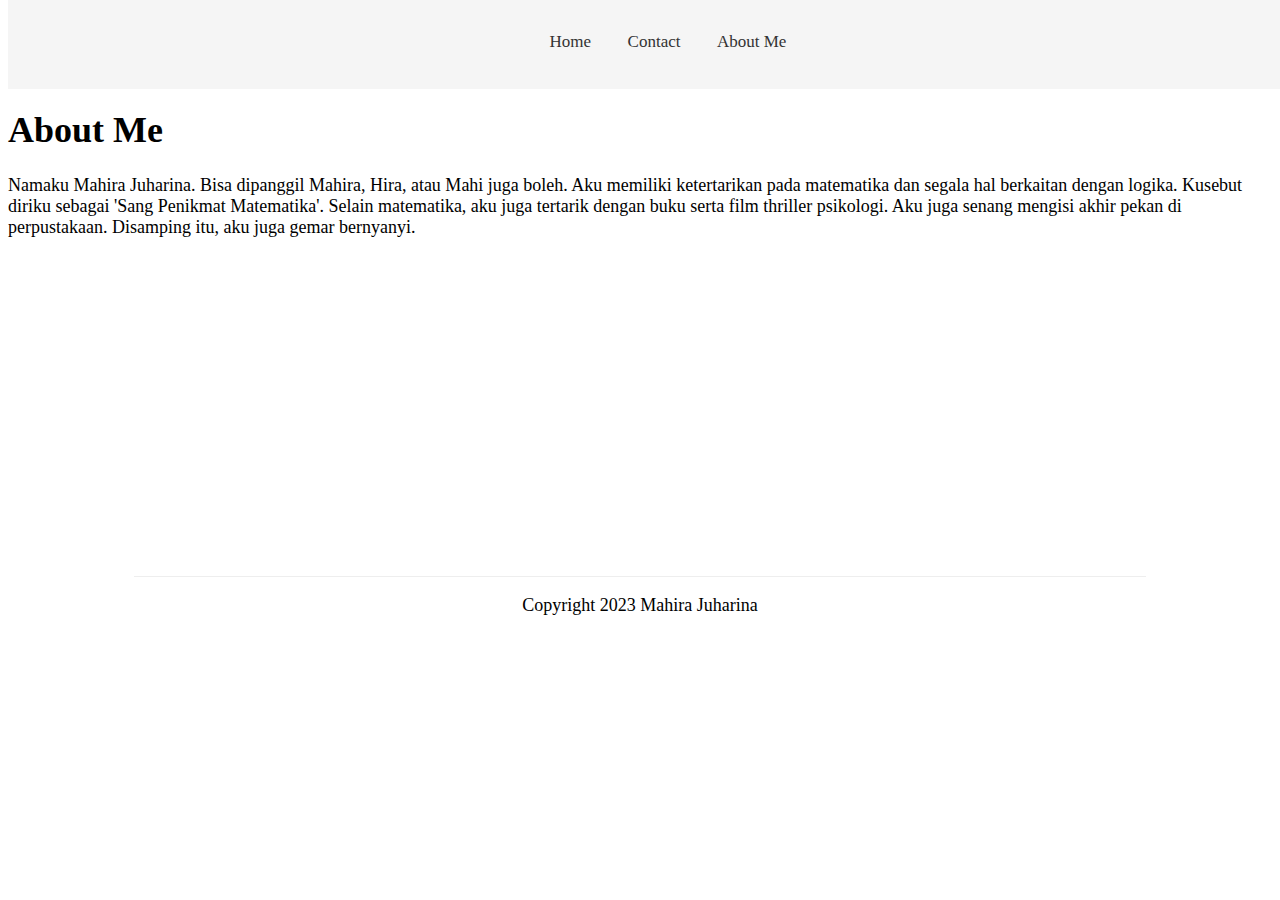
==== aboutme.html @ 0dd80baf "Add files via upload" ====
<!DOCTYPE html>
<html lang="en">
<head>
    <link rel="icon" href="mahi.ico">
    <meta charset="UTF-8">
    <meta name="viewport" content="width=device-width, initial-scale=1.0">
    <title>About Me</title>

    <style>
    
    body {
    font-size: 18px;
}

hr {
    size: 1px;
    width: 80%;
    height: 1px;
    border: none;
    margin: 0 auto;
    background-color: rgb(238, 238, 238);;
}

.navbar {
    position: fixed;
    background-color: whitesmoke;
    top: 0;
    width: 100%;
    
}

.navbar ul {
    text-align: center;
}

.navbar li {
    display: inline-block;
}

.navbar a {
    color: rgb(51, 51, 51);
    float: left;
    text-align: center;
    padding: 14px 16px;
    text-decoration: none;
    font-size: 17px;
    display: block;
}

.navbar a:hover {
    background-color: whitesmoke;
    color: rgb(185, 185, 185);
}

h1 {
        margin-top: 100px;
    }
    </style>
</head>
<body>
    <div class="navbar">

        <ul type="none";>
            <li><a href="index.html">Home</a></li>
            <li><a href="contact.html">Contact</a></li>
            <li><a href="aboutme.html">About Me</a></li>

        </ul>
 
    </div>
    <hr>

<h1>About Me</h1>
<p>
    Namaku Mahira Juharina. Bisa dipanggil Mahira, Hira, atau Mahi juga boleh. Aku memiliki ketertarikan pada matematika dan segala hal berkaitan dengan logika. Kusebut diriku sebagai 'Sang Penikmat Matematika'. Selain matematika, aku juga tertarik dengan buku serta film thriller psikologi. Aku juga senang mengisi akhir pekan di perpustakaan. Disamping itu, aku juga gemar bernyanyi.
</p>


<iframe width="560" height="315" src="https://www.youtube.com/embed/npo7Kgsfvt0?si=hzd8vDvwML_XM_Pm" title="YouTube video player" frameborder="0" allow="accelerometer; autoplay; clipboard-write; encrypted-media; gyroscope; picture-in-picture; web-share" allowfullscreen></iframe>
<br>
<hr>
<footer>
    <p align="center">Copyright 2023 Mahira Juharina</p>
</footer>

</body>
</html>
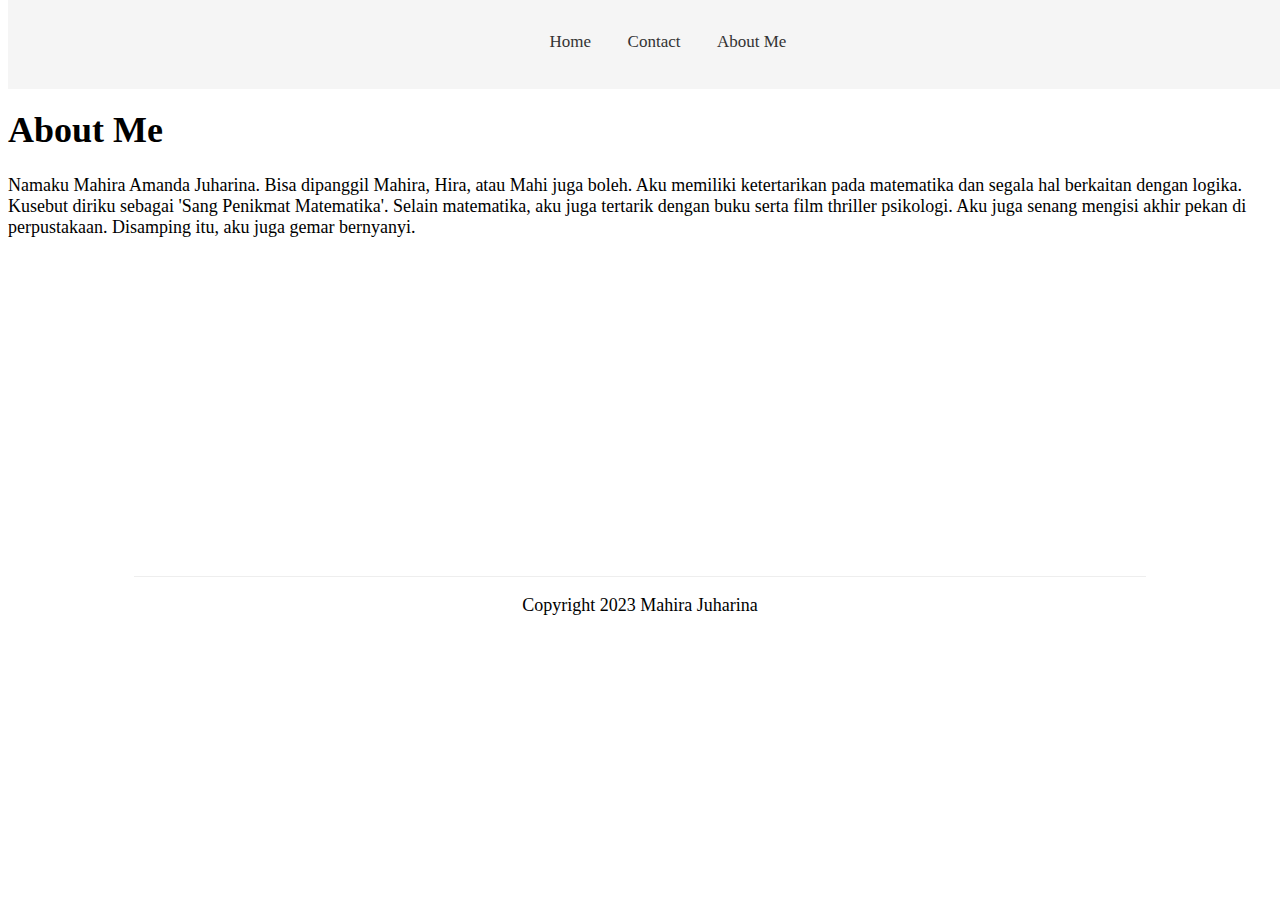
==== commit 35b221c6: "Update aboutme.html" ====
--- a/aboutme.html
+++ b/aboutme.html
@@ -72,7 +72,7 @@
 
 <h1>About Me</h1>
 <p>
-    Namaku Mahira Juharina. Bisa dipanggil Mahira, Hira, atau Mahi juga boleh. Aku memiliki ketertarikan pada matematika dan segala hal berkaitan dengan logika. Kusebut diriku sebagai 'Sang Penikmat Matematika'. Selain matematika, aku juga tertarik dengan buku serta film thriller psikologi. Aku juga senang mengisi akhir pekan di perpustakaan. Disamping itu, aku juga gemar bernyanyi.
+    Namaku Mahira Amanda Juharina. Bisa dipanggil Mahira, Hira, atau Mahi juga boleh. Aku memiliki ketertarikan pada matematika dan segala hal berkaitan dengan logika. Kusebut diriku sebagai 'Sang Penikmat Matematika'. Selain matematika, aku juga tertarik dengan buku serta film thriller psikologi. Aku juga senang mengisi akhir pekan di perpustakaan. Disamping itu, aku juga gemar bernyanyi.
 </p>
 
 
@@ -84,4 +84,4 @@
 </footer>
 
 </body>
-</html>+</html>
